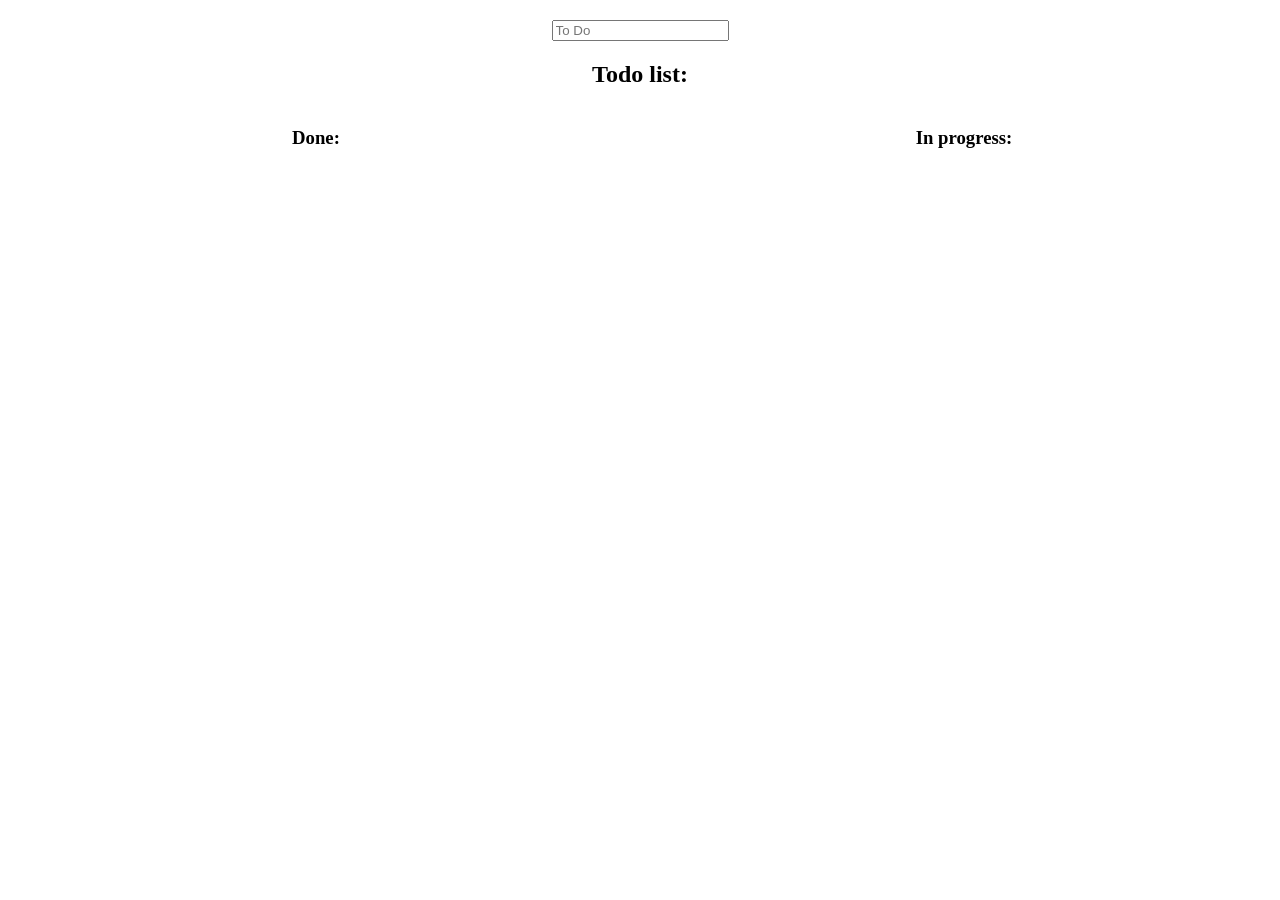
==== index1.html @ 9834a659 "1" ====
<!DOCTYPE html>
<html lang="en">
<head>
    <meta charset="UTF-8">
    <meta name="viewport" content="width=device-width, initial-scale=1.0">
    <link rel="stylesheet" href="styles.css">
    <title>Document</title>
</head>
<body>



    <body>
 
        <div class="openModal"><input type="Create To Do Element" id="openModal" placeholder="To Do" ></div>
        
        <div class="modalWrapper" id="modal">
            
            <div class="modal">
                <div class="closing" id="closingModal"><i><img src="/assets/icon-close.png" alt="closing-icon" ></i></div>
                <p>Add to do</p>
                <input type="text" id="addToDoInput">
                
                <button id="addToDoBtn" onclick="addToDo()">Add todo</button>
            </div>
        </div>
    
        <div class="content">
            <h2>Todo list:</h2>
            <div class="listsWrapper">
                <div class="listContainer">
                    <h3>Done:</h3>
                    <div id="doneToDoList" class="listToDo"></div>
                </div>
                <div  class="listContainer">
                    <h3>In progress:</h3>
                    <div id="inProgressToDoList" class="listToDo"></div>
                </div>
            </div>
        </div>
    
 
    <!-- <div class="addToDoForm">
        <p>Add to do</p>
        <input type="text" id="addToDoInput" placeholder="Add ToDo">
        <button id="addToDoBtn" onclick="addToDo()">Add todo</button>
    </div>

    <div class="modalWrapper" id="modal">
        <div class="modal">
            <div class="modalAction">
                <p>Edit:</p>
                <img src="assets/icon-edit.png" class="listItemIcon" alt="close-icon" id="closingModal">
            </div>
            <input type="text" id="editToDoInput" placeholder="Edit ToDo">
            <button id="editToDoBtn" onclick="addToDo()">Submit</button>
        </div>
    </div>

    <div class="content">
        <h2>Todo list:</h2>
        <div class="listsWrapper">
            <div class="listContainer">
                <h3>Done:</h3>
                <div id="doneToDoList" class="listToDo"></div>
            </div>
            <div  class="listContainer">
                <h3>In progress:</h3>
                <div id="inProgressToDoList" class="listToDo"></div>
            </div>
        </div>
    </div>


    <script src="index.js"></script>     -->
</body>
</html>
---- styles.css ----
body {
    margin: 0;
}


.modalWrapper {
    position: absolute;
    background: rgba(32, 32, 32, .4);
    top: 0;
    height: 100vh;
    width: 100vw;
    display: none;
    place-items: center;
}


.modal {
    width: 250px;
    padding: 32px;
    display: flex;
    flex-direction: column;
    align-items: center;
    gap: 16px;
    background-color: white;
}

.showModal {
    display: grid;
}

.content {
    text-align: center;
}

.listsWrapper {
    display: flex;
    gap: 16px;
}

.listContainer {
    display: flex; 
    flex-direction: column;
    flex: 1;
}

.listToDo {
    display: flex;
    flex-direction: column;
    gap: 8px;
}

.listItem {
    display: flex;
    padding: 0 16px;
    justify-content: space-between;
    align-items: center;
    border: 1px solid gray;
    cursor: pointer;
}


.listItemActions {
    display: flex;
    gap: 8px;
}

.doneToDoTitle {
    text-decoration: line-through;
}

.listItemIcon {
    width: 24px;
    cursor: pointer;
}

.closing{
    display: flex;
    padding-left: 250px;
}

.openModal{
    padding-top: 20px;
    display: flex;
   justify-content: center;
}
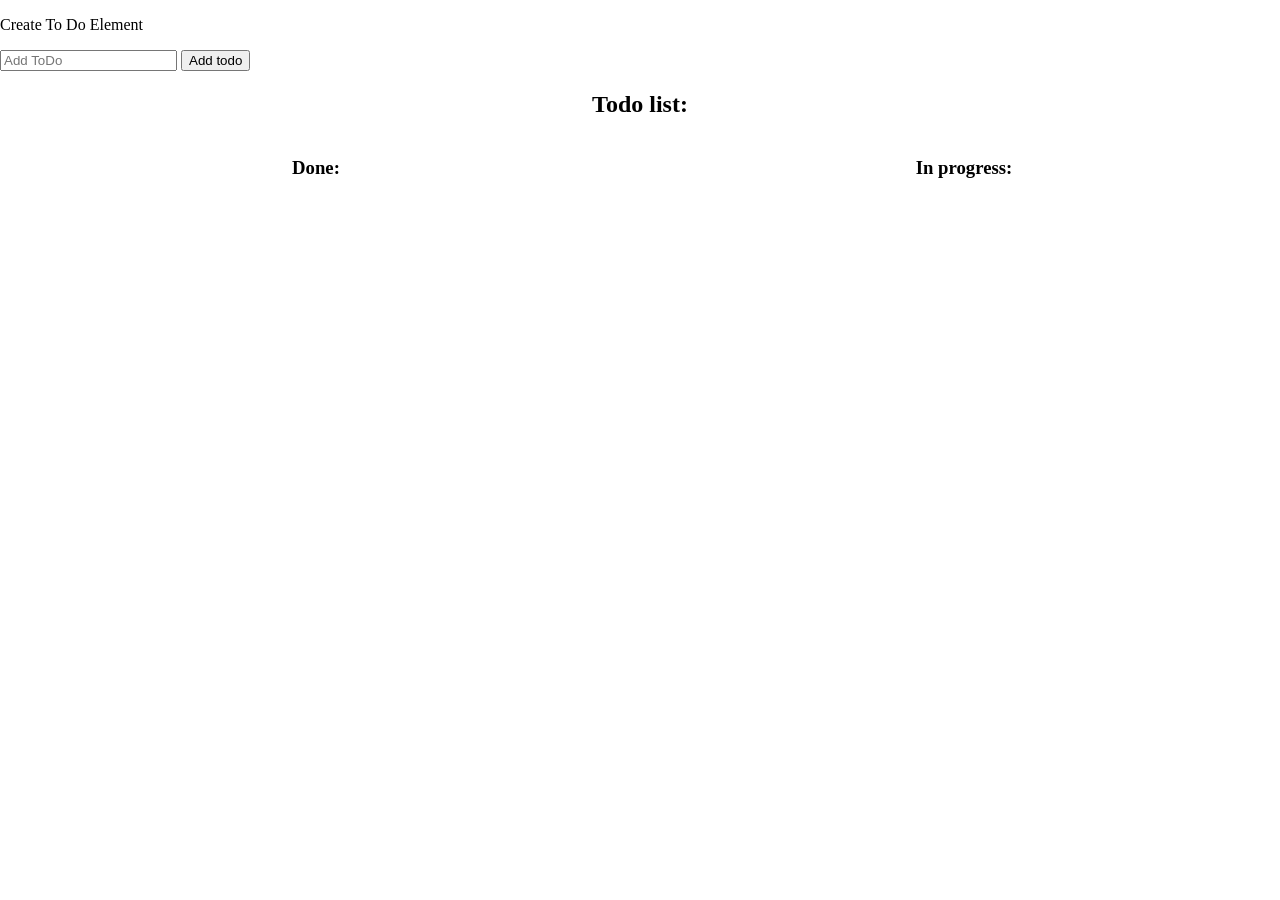
==== commit bdc43ac5: "1" ====
--- a/index1.html
+++ b/index1.html
@@ -8,24 +8,26 @@
 </head>
 <body>
 
+    <div class="addToDoForm">
+        <p>Create To Do Element</p>
+        <input type="text" id="addToDoInput" placeholder="Add ToDo">
+        <button id="addToDoBtn" onclick="addToDo()">Add todo</button>
+    </div>
 
 
-    <body>
- 
-        <div class="openModal"><input type="Create To Do Element" id="openModal" placeholder="To Do" ></div>
+        <div class="modalWrapper" id="modal">
+        <div class="modal">
+            <div class="modalAction">
+                <p>Edit:</p>
+                <img src="assets/icon-edit.png" class="listItemIcon" alt="close-icon" id="closingModal">
+            </div>
+            <input type="text" id="editToDoInput" placeholder="Edit To Do">
+            <button id="editToDoBtn" onclick="addToDo()">Submit</button>
+        </div>
+    </div>
+    
         
-        <div class="modalWrapper" id="modal">
-            
-            <div class="modal">
-                <div class="closing" id="closingModal"><i><img src="/assets/icon-close.png" alt="closing-icon" ></i></div>
-                <p>Add to do</p>
-                <input type="text" id="addToDoInput">
-                
-                <button id="addToDoBtn" onclick="addToDo()">Add todo</button>
-            </div>
-        </div>
-    
-        <div class="content">
+    <div class="content">
             <h2>Todo list:</h2>
             <div class="listsWrapper">
                 <div class="listContainer">
@@ -39,39 +41,6 @@
             </div>
         </div>
     
- 
-    <!-- <div class="addToDoForm">
-        <p>Add to do</p>
-        <input type="text" id="addToDoInput" placeholder="Add ToDo">
-        <button id="addToDoBtn" onclick="addToDo()">Add todo</button>
-    </div>
-
-    <div class="modalWrapper" id="modal">
-        <div class="modal">
-            <div class="modalAction">
-                <p>Edit:</p>
-                <img src="assets/icon-edit.png" class="listItemIcon" alt="close-icon" id="closingModal">
-            </div>
-            <input type="text" id="editToDoInput" placeholder="Edit ToDo">
-            <button id="editToDoBtn" onclick="addToDo()">Submit</button>
-        </div>
-    </div>
-
-    <div class="content">
-        <h2>Todo list:</h2>
-        <div class="listsWrapper">
-            <div class="listContainer">
-                <h3>Done:</h3>
-                <div id="doneToDoList" class="listToDo"></div>
-            </div>
-            <div  class="listContainer">
-                <h3>In progress:</h3>
-                <div id="inProgressToDoList" class="listToDo"></div>
-            </div>
-        </div>
-    </div>
-
-
-    <script src="index.js"></script>     -->
+        <script src="index.js"></script>  
 </body>
 </html>
